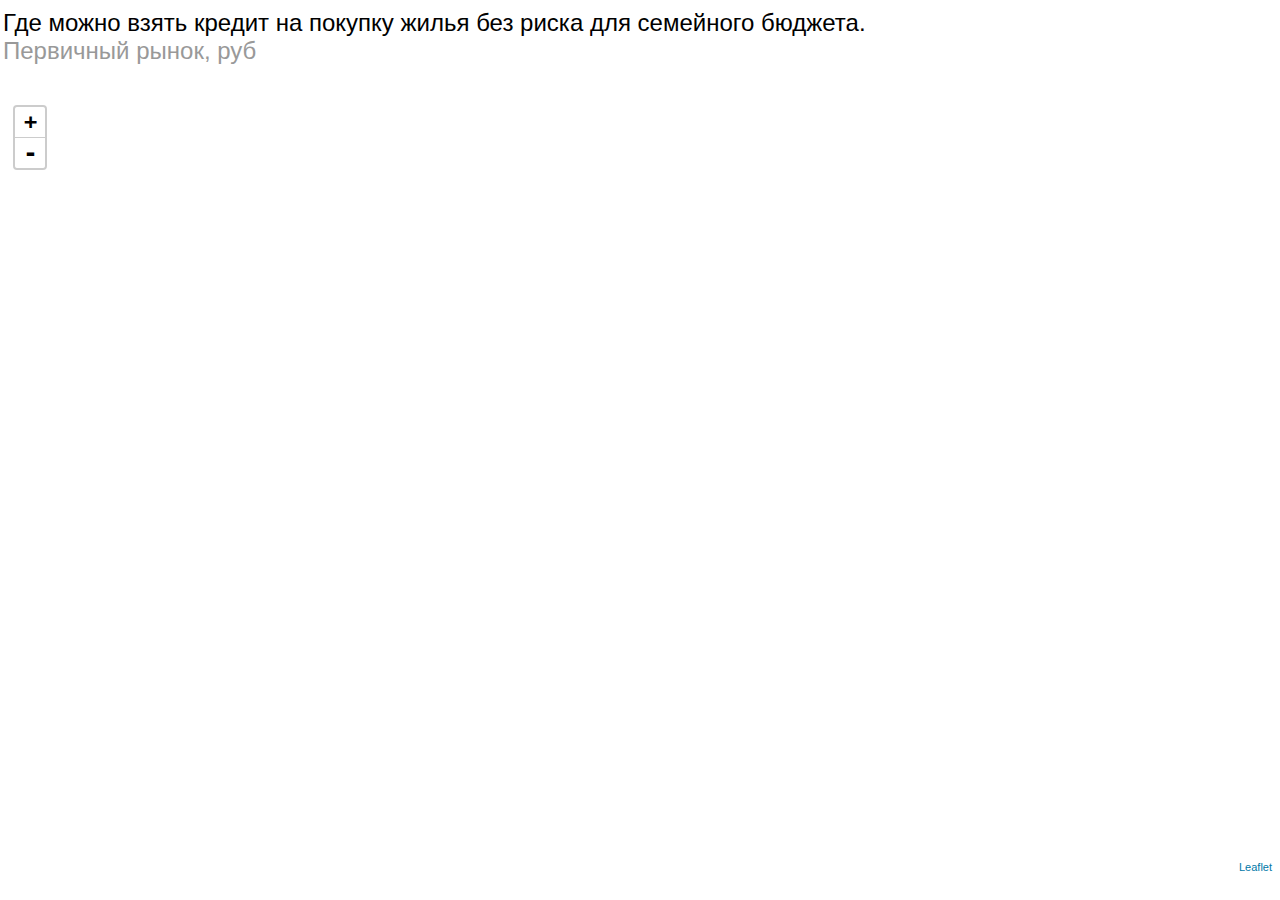
==== index.html @ 3e2e61d1 "Initial commit" ====
<html>
    <head>
        <meta charset="utf-8">
        <title></title>
        <link rel="stylesheet" href="./bower_component/leaflet/leaflet.css" />
        <link rel="stylesheet" href="./style.css" />
        <script src="./bower_component/leaflet/leaflet-src.js"></script>
        <script src="./bower_component/jquery/jquery-3.1.0.min.js"></script>
        <script src="./bower_component/isMobile/isMobile.min.js"></script>
    </head>

    <body style="margin: 0px; padding: 0px;">

        <div id="region_map_dinamic">
            <table border="0" style="width:100%; height: 100%;">
                <tr  style="height: 10%;">
                    <td>
                        <h2 style="font-family: ALSStory, Helvetica;font-weight: 500;">Где можно взять кредит на покупку жилья без риска для семейного бюджета.<br> <span style="color:#999999; font-weight: 300;">Первичный рынок, руб</span></h2>
                    </td>
                </tr>
                <tr>
                    <td>
                        <div id="region-map" style="width:100%; height: 100%;"></div>
                    </td>
                </tr>
                <tr style="height: 1%;">
                    <td style="padding: 10px;">
                        <div id="legend-minus"></div>
                    </td>
                </tr>
            </table>
        </div>

        <div id="region_map_image_chart">
            <img src="./i/image001.png" style="width:100%;"/>
        </div>

        <script src="./main.js"></script>
    </body>
</html>
---- bower_component/leaflet/leaflet.css ----
/* required styles */

.leaflet-pane,
.leaflet-tile,
.leaflet-marker-icon,
.leaflet-marker-shadow,
.leaflet-tile-container,
.leaflet-map-pane svg,
.leaflet-map-pane canvas,
.leaflet-zoom-box,
.leaflet-image-layer,
.leaflet-layer {
	position: absolute;
	left: 0;
	top: 0;
	}
.leaflet-container {
	overflow: hidden;
	}
.leaflet-tile,
.leaflet-marker-icon,
.leaflet-marker-shadow {
	-webkit-user-select: none;
	   -moz-user-select: none;
	        user-select: none;
	  -webkit-user-drag: none;
	}
/* Safari renders non-retina tile on retina better with this, but Chrome is worse */
.leaflet-safari .leaflet-tile {
	image-rendering: -webkit-optimize-contrast;
	}
/* hack that prevents hw layers "stretching" when loading new tiles */
.leaflet-safari .leaflet-tile-container {
	width: 1600px;
	height: 1600px;
	-webkit-transform-origin: 0 0;
	}
.leaflet-marker-icon,
.leaflet-marker-shadow {
	display: block;
	}
/* .leaflet-container svg: reset svg max-width decleration shipped in Joomla! (joomla.org) 3.x */
/* .leaflet-container img: map is broken in FF if you have max-width: 100% on tiles */
.leaflet-container .leaflet-overlay-pane svg,
.leaflet-container .leaflet-marker-pane img,
.leaflet-container .leaflet-tile-pane img,
.leaflet-container img.leaflet-image-layer {
	max-width: none !important;
	}

.leaflet-container.leaflet-touch-zoom {
	-ms-touch-action: pan-x pan-y;
	touch-action: pan-x pan-y;
	}
.leaflet-container.leaflet-touch-drag {
	-ms-touch-action: pinch-zoom;
	}
.leaflet-container.leaflet-touch-drag.leaflet-touch-drag {
	-ms-touch-action: none;
	touch-action: none;
}
.leaflet-tile {
	filter: inherit;
	visibility: hidden;
	}
.leaflet-tile-loaded {
	visibility: inherit;
	}
.leaflet-zoom-box {
	width: 0;
	height: 0;
	-moz-box-sizing: border-box;
	     box-sizing: border-box;
	z-index: 800;
	}
/* workaround for https://bugzilla.mozilla.org/show_bug.cgi?id=888319 */
.leaflet-overlay-pane svg {
	-moz-user-select: none;
	}

.leaflet-pane         { z-index: 400; }

.leaflet-tile-pane    { z-index: 200; }
.leaflet-overlay-pane { z-index: 400; }
.leaflet-shadow-pane  { z-index: 500; }
.leaflet-marker-pane  { z-index: 600; }
.leaflet-tooltip-pane   { z-index: 650; }
.leaflet-popup-pane   { z-index: 700; }

.leaflet-map-pane canvas { z-index: 100; }
.leaflet-map-pane svg    { z-index: 200; }

.leaflet-vml-shape {
	width: 1px;
	height: 1px;
	}
.lvml {
	behavior: url(#default#VML);
	display: inline-block;
	position: absolute;
	}


/* control positioning */

.leaflet-control {
	position: relative;
	z-index: 800;
	pointer-events: visiblePainted; /* IE 9-10 doesn't have auto */
	pointer-events: auto;
	}
.leaflet-top,
.leaflet-bottom {
	position: absolute;
	z-index: 1000;
	pointer-events: none;
	}
.leaflet-top {
	top: 0;
	}
.leaflet-right {
	right: 0;
	}
.leaflet-bottom {
	bottom: 0;
	}
.leaflet-left {
	left: 0;
	}
.leaflet-control {
	float: left;
	clear: both;
	}
.leaflet-right .leaflet-control {
	float: right;
	}
.leaflet-top .leaflet-control {
	margin-top: 10px;
	}
.leaflet-bottom .leaflet-control {
	margin-bottom: 10px;
	}
.leaflet-left .leaflet-control {
	margin-left: 10px;
	}
.leaflet-right .leaflet-control {
	margin-right: 10px;
	}


/* zoom and fade animations */

.leaflet-fade-anim .leaflet-tile {
	will-change: opacity;
	}
.leaflet-fade-anim .leaflet-popup {
	opacity: 0;
	-webkit-transition: opacity 0.2s linear;
	   -moz-transition: opacity 0.2s linear;
	     -o-transition: opacity 0.2s linear;
	        transition: opacity 0.2s linear;
	}
.leaflet-fade-anim .leaflet-map-pane .leaflet-popup {
	opacity: 1;
	}
.leaflet-zoom-animated {
	-webkit-transform-origin: 0 0;
	    -ms-transform-origin: 0 0;
	        transform-origin: 0 0;
	}
.leaflet-zoom-anim .leaflet-zoom-animated {
	will-change: transform;
	}
.leaflet-zoom-anim .leaflet-zoom-animated {
	-webkit-transition: -webkit-transform 0.25s cubic-bezier(0,0,0.25,1);
	   -moz-transition:    -moz-transform 0.25s cubic-bezier(0,0,0.25,1);
	     -o-transition:      -o-transform 0.25s cubic-bezier(0,0,0.25,1);
	        transition:         transform 0.25s cubic-bezier(0,0,0.25,1);
	}
.leaflet-zoom-anim .leaflet-tile,
.leaflet-pan-anim .leaflet-tile {
	-webkit-transition: none;
	   -moz-transition: none;
	     -o-transition: none;
	        transition: none;
	}

.leaflet-zoom-anim .leaflet-zoom-hide {
	visibility: hidden;
	}


/* cursors */

.leaflet-interactive {
	cursor: pointer;
	}
.leaflet-grab {
	cursor: -webkit-grab;
	cursor:    -moz-grab;
	}
.leaflet-crosshair,
.leaflet-crosshair .leaflet-interactive {
	cursor: crosshair;
	}
.leaflet-popup-pane,
.leaflet-control {
	cursor: auto;
	}
.leaflet-dragging .leaflet-grab,
.leaflet-dragging .leaflet-grab .leaflet-interactive,
.leaflet-dragging .leaflet-marker-draggable {
	cursor: move;
	cursor: -webkit-grabbing;
	cursor:    -moz-grabbing;
	}

/* marker & overlays interactivity */
.leaflet-marker-icon,
.leaflet-marker-shadow,
.leaflet-image-layer,
.leaflet-pane > svg path,
.leaflet-tile-container {
	pointer-events: none;
	}

.leaflet-marker-icon.leaflet-interactive,
.leaflet-image-layer.leaflet-interactive,
.leaflet-pane > svg path.leaflet-interactive {
	pointer-events: visiblePainted; /* IE 9-10 doesn't have auto */
	pointer-events: auto;
	}

/* visual tweaks */

.leaflet-container {
	background: #ddd;
	outline: 0;
	}
.leaflet-container a {
	color: #0078A8;
	}
.leaflet-container a.leaflet-active {
	outline: 2px solid orange;
	}
.leaflet-zoom-box {
	border: 2px dotted #38f;
	background: rgba(255,255,255,0.5);
	}


/* general typography */
.leaflet-container {
	font: 12px/1.5 "Helvetica Neue", Arial, Helvetica, sans-serif;
	}


/* general toolbar styles */

.leaflet-bar {
	box-shadow: 0 1px 5px rgba(0,0,0,0.65);
	border-radius: 4px;
	}
.leaflet-bar a,
.leaflet-bar a:hover {
	background-color: #fff;
	border-bottom: 1px solid #ccc;
	width: 26px;
	height: 26px;
	line-height: 26px;
	display: block;
	text-align: center;
	text-decoration: none;
	color: black;
	}
.leaflet-bar a,
.leaflet-control-layers-toggle {
	background-position: 50% 50%;
	background-repeat: no-repeat;
	display: block;
	}
.leaflet-bar a:hover {
	background-color: #f4f4f4;
	}
.leaflet-bar a:first-child {
	border-top-left-radius: 4px;
	border-top-right-radius: 4px;
	}
.leaflet-bar a:last-child {
	border-bottom-left-radius: 4px;
	border-bottom-right-radius: 4px;
	border-bottom: none;
	}
.leaflet-bar a.leaflet-disabled {
	cursor: default;
	background-color: #f4f4f4;
	color: #bbb;
	}

.leaflet-touch .leaflet-bar a {
	width: 30px;
	height: 30px;
	line-height: 30px;
	}


/* zoom control */

.leaflet-control-zoom-in,
.leaflet-control-zoom-out {
	font: bold 18px 'Lucida Console', Monaco, monospace;
	text-indent: 1px;
	}
.leaflet-control-zoom-out {
	font-size: 20px;
	}

.leaflet-touch .leaflet-control-zoom-in {
	font-size: 22px;
	}
.leaflet-touch .leaflet-control-zoom-out {
	font-size: 24px;
	}


/* layers control */

.leaflet-control-layers {
	box-shadow: 0 1px 5px rgba(0,0,0,0.4);
	background: #fff;
	border-radius: 5px;
	}
.leaflet-control-layers-toggle {
	background-image: url(images/layers.png);
	width: 36px;
	height: 36px;
	}
.leaflet-retina .leaflet-control-layers-toggle {
	background-image: url(images/layers-2x.png);
	background-size: 26px 26px;
	}
.leaflet-touch .leaflet-control-layers-toggle {
	width: 44px;
	height: 44px;
	}
.leaflet-control-layers .leaflet-control-layers-list,
.leaflet-control-layers-expanded .leaflet-control-layers-toggle {
	display: none;
	}
.leaflet-control-layers-expanded .leaflet-control-layers-list {
	display: block;
	position: relative;
	}
.leaflet-control-layers-expanded {
	padding: 6px 10px 6px 6px;
	color: #333;
	background: #fff;
	}
.leaflet-control-layers-scrollbar {
	overflow-y: scroll;
	padding-right: 5px;
	}
.leaflet-control-layers-selector {
	margin-top: 2px;
	position: relative;
	top: 1px;
	}
.leaflet-control-layers label {
	display: block;
	}
.leaflet-control-layers-separator {
	height: 0;
	border-top: 1px solid #ddd;
	margin: 5px -10px 5px -6px;
	}


/* attribution and scale controls */

.leaflet-container .leaflet-control-attribution {
	background: #fff;
	background: rgba(255, 255, 255, 0.7);
	margin: 0;
	}
.leaflet-control-attribution,
.leaflet-control-scale-line {
	padding: 0 5px;
	color: #333;
	}
.leaflet-control-attribution a {
	text-decoration: none;
	}
.leaflet-control-attribution a:hover {
	text-decoration: underline;
	}
.leaflet-container .leaflet-control-attribution,
.leaflet-container .leaflet-control-scale {
	font-size: 11px;
	}
.leaflet-left .leaflet-control-scale {
	margin-left: 5px;
	}
.leaflet-bottom .leaflet-control-scale {
	margin-bottom: 5px;
	}
.leaflet-control-scale-line {
	border: 2px solid #777;
	border-top: none;
	line-height: 1.1;
	padding: 2px 5px 1px;
	font-size: 11px;
	white-space: nowrap;
	overflow: hidden;
	-moz-box-sizing: border-box;
	     box-sizing: border-box;

	background: #fff;
	background: rgba(255, 255, 255, 0.5);
	}
.leaflet-control-scale-line:not(:first-child) {
	border-top: 2px solid #777;
	border-bottom: none;
	margin-top: -2px;
	}
.leaflet-control-scale-line:not(:first-child):not(:last-child) {
	border-bottom: 2px solid #777;
	}

.leaflet-touch .leaflet-control-attribution,
.leaflet-touch .leaflet-control-layers,
.leaflet-touch .leaflet-bar {
	box-shadow: none;
	}
.leaflet-touch .leaflet-control-layers,
.leaflet-touch .leaflet-bar {
	border: 2px solid rgba(0,0,0,0.2);
	background-clip: padding-box;
	}


/* popup */

.leaflet-popup {
	position: absolute;
	text-align: center;
	margin-bottom: 20px;
	}
.leaflet-popup-content-wrapper {
	padding: 1px;
	text-align: left;
	border-radius: 12px;
	}
.leaflet-popup-content {
	margin: 13px 19px;
	line-height: 1.4;
	}
.leaflet-popup-content p {
	margin: 18px 0;
	}
.leaflet-popup-tip-container {
	width: 40px;
	height: 20px;
	position: absolute;
	left: 50%;
	margin-left: -20px;
	overflow: hidden;
	pointer-events: none;
	}
.leaflet-popup-tip {
	width: 17px;
	height: 17px;
	padding: 1px;

	margin: -10px auto 0;

	-webkit-transform: rotate(45deg);
	   -moz-transform: rotate(45deg);
	    -ms-transform: rotate(45deg);
	     -o-transform: rotate(45deg);
	        transform: rotate(45deg);
	}
.leaflet-popup-content-wrapper,
.leaflet-popup-tip {
	background: white;
	color: #333;
	box-shadow: 0 3px 14px rgba(0,0,0,0.4);
	}
.leaflet-container a.leaflet-popup-close-button {
	position: absolute;
	top: 0;
	right: 0;
	padding: 4px 4px 0 0;
	border: none;
	text-align: center;
	width: 18px;
	height: 14px;
	font: 16px/14px Tahoma, Verdana, sans-serif;
	color: #c3c3c3;
	text-decoration: none;
	font-weight: bold;
	background: transparent;
	}
.leaflet-container a.leaflet-popup-close-button:hover {
	color: #999;
	}
.leaflet-popup-scrolled {
	overflow: auto;
	border-bottom: 1px solid #ddd;
	border-top: 1px solid #ddd;
	}

.leaflet-oldie .leaflet-popup-content-wrapper {
	zoom: 1;
	}
.leaflet-oldie .leaflet-popup-tip {
	width: 24px;
	margin: 0 auto;

	-ms-filter: "progid:DXImageTransform.Microsoft.Matrix(M11=0.70710678, M12=0.70710678, M21=-0.70710678, M22=0.70710678)";
	filter: progid:DXImageTransform.Microsoft.Matrix(M11=0.70710678, M12=0.70710678, M21=-0.70710678, M22=0.70710678);
	}
.leaflet-oldie .leaflet-popup-tip-container {
	margin-top: -1px;
	}

.leaflet-oldie .leaflet-control-zoom,
.leaflet-oldie .leaflet-control-layers,
.leaflet-oldie .leaflet-popup-content-wrapper,
.leaflet-oldie .leaflet-popup-tip {
	border: 1px solid #999;
	}


/* div icon */

.leaflet-div-icon {
	background: #fff;
	border: 1px solid #666;
	}


/* Tooltip */
/* Base styles for the element that has a tooltip */
.leaflet-tooltip {
	position: absolute;
	padding: 6px;
	background-color: #fff;
	border: 1px solid #fff;
	border-radius: 3px;
	color: #222;
	white-space: nowrap;
	-webkit-user-select: none;
	-moz-user-select: none;
	-ms-user-select: none;
	user-select: none;
	pointer-events: none;
	box-shadow: 0 1px 3px rgba(0,0,0,0.4);
	}
.leaflet-tooltip.leaflet-clickable {
	cursor: pointer;
	pointer-events: auto;
	}
.leaflet-tooltip-top:before,
.leaflet-tooltip-bottom:before,
.leaflet-tooltip-left:before,
.leaflet-tooltip-right:before {
	position: absolute;
	pointer-events: none;
	border: 6px solid transparent;
	background: transparent;
	content: "";
	}

/* Directions */

.leaflet-tooltip-bottom {
	margin-top: 6px;
}
.leaflet-tooltip-top {
	margin-top: -6px;
}
.leaflet-tooltip-bottom:before,
.leaflet-tooltip-top:before {
	left: 50%;
	margin-left: -6px;
	}
.leaflet-tooltip-top:before {
	bottom: 0;
	margin-bottom: -12px;
	border-top-color: #fff;
	}
.leaflet-tooltip-bottom:before {
	top: 0;
	margin-top: -12px;
	margin-left: -6px;
	border-bottom-color: #fff;
	}
.leaflet-tooltip-left {
	margin-left: -6px;
}
.leaflet-tooltip-right {
	margin-left: 6px;
}
.leaflet-tooltip-left:before,
.leaflet-tooltip-right:before {
	top: 50%;
	margin-top: -6px;
	}
.leaflet-tooltip-left:before {
	right: 0;
	margin-right: -12px;
	border-left-color: #fff;
	}
.leaflet-tooltip-right:before {
	left: 0;
	margin-left: -12px;
	border-right-color: #fff;
	}
---- style.css ----
.leaflet-container {
    background-color: white;
}
.legend-block-color {
    display: inline-block;
    /*height: 15px;*/
    padding: 4px 10px;
    /*width: 60px;*/
    text-align: center;
}

.legend-block {
    display: inline-block;
    text-align: left;
    opacity: 1;
    border-top: 3px solid transparent;
    border-bottom: 3px solid transparent;
    font-family: ALSStory, Helvetica;
}

.popup-my {
    margin-bottom: 20px;
    font-family: ALSStory, Helvetica;
}

#legend-minus {
    text-align: center;
    /*position: absolute;*/
    /*bottom: 0px;*/
    /*right: 0px;*/
    /*left: 0px;*/
    /*background-color: rgba(255, 255, 255, 0.67);*/
    z-index: 999;
    font-family: ALSStory, Helvetica;
    font-weight: 500;
}

/*.legend-block:hover, */
.legend-block.active {
    opacity: 1;
    cursor: pointer;
    border-color: #144881;
}

.popup-my {
    opacity: 1 !important;
}

.popup-my .green {
    color: #6cac32;
}

.popup-my .red {
    color: #de5332;
}

.region_map_image_chart img {
    width:100%;
    /*max-width: 700px;*/
}



/*@font-face {*/
    /*font-family: ALSStory;*/
    /*src: url(https://s.rbk.ru/v7_top_static/common/common-3.13.11/styles/fonts/ALSStory/als_story_bold_italic-webfont.eot);*/
    /*src: url(https://s.rbk.ru/v7_top_static/common/common-3.13.11/styles/fonts/ALSStory/als_story_bold_italic-webfont.eot?#iefix) format('embedded-opentype'), url(https://s.rbk.ru/v7_top_static/common/common-3.13.11/styles/fonts/ALSStory/als_story_bold_italic-webfont.woff) format('woff'), url(https://s.rbk.ru/v7_top_static/common/common-3.13.11/styles/fonts/ALSStory/als_story_bold_italic-webfont.ttf) format('truetype'), url(https://s.rbk.ru/v7_top_static/common/common-3.13.11/styles/fonts/ALSStory/als_story_bold_italic-webfont.svg#als_storybold_italic) format('svg');*/
    /*font-weight: 700;*/
    /*font-style: italic*/
/*}*/
/*@font-face {*/
    /*font-family: ALSStory;*/
    /*src: url(https://s.rbk.ru/v7_top_static/common/common-3.13.11/styles/fonts/ALSStory/als_story_bold-webfont.eot);*/
    /*src: url(https://s.rbk.ru/v7_top_static/common/common-3.13.11/styles/fonts/ALSStory/als_story_bold-webfont.eot?#iefix) format('embedded-opentype'), url(https://s.rbk.ru/v7_top_static/common/common-3.13.11/styles/fonts/ALSStory/als_story_bold-webfont.woff) format('woff'), url(https://s.rbk.ru/v7_top_static/common/common-3.13.11/styles/fonts/ALSStory/als_story_bold-webfont.ttf) format('truetype'), url(https://s.rbk.ru/v7_top_static/common/common-3.13.11/styles/fonts/ALSStory/als_story_bold-webfont.svg#als_storybold) format('svg');*/
    /*font-weight: 700;*/
    /*font-style: normal*/
/*}*/
/*@font-face {*/
    /*font-family: ALSStory;*/
    /*src: url(https://s.rbk.ru/v7_top_static/common/common-3.13.11/styles/fonts/ALSStory/als_story_italic-webfont.eot);*/
    /*src: url(https://s.rbk.ru/v7_top_static/common/common-3.13.11/styles/fonts/ALSStory/als_story_italic-webfont.eot?#iefix) format('embedded-opentype'), url(https://s.rbk.ru/v7_top_static/common/common-3.13.11/styles/fonts/ALSStory/als_story_italic-webfont.woff) format('woff'), url(https://s.rbk.ru/v7_top_static/common/common-3.13.11/styles/fonts/ALSStory/als_story_italic-webfont.ttf) format('truetype'), url(https://s.rbk.ru/v7_top_static/common/common-3.13.11/styles/fonts/ALSStory/als_story_italic-webfont.svg#als_storyitalic) format('svg');*/
    /*font-weight: 400;*/
    /*font-style: italic*/
/*}*/
/*@font-face {*/
    /*font-family: ALSStory;*/
    /*src: url(https://s.rbk.ru/v7_top_static/common/common-3.13.11/styles/fonts/ALSStory/als_story_regular-webfont.eot);*/
    /*src: url(https://s.rbk.ru/v7_top_static/common/common-3.13.11/styles/fonts/ALSStory/als_story_regular-webfont.eot?#iefix) format('embedded-opentype'), url(https://s.rbk.ru/v7_top_static/common/common-3.13.11/styles/fonts/ALSStory/als_story_regular-webfont.woff) format('woff'), url(https://s.rbk.ru/v7_top_static/common/common-3.13.11/styles/fonts/ALSStory/als_story_regular-webfont.ttf) format('truetype'), url(https://s.rbk.ru/v7_top_static/common/common-3.13.11/styles/fonts/ALSStory/als_story_regular-webfont.svg#als_storyregular) format('svg');*/
    /*font-weight: 400;*/
    /*font-style: normal*/
/*}*/


























/*@font-face {*/
    /*font-family: ALSEkibastuzBlack;*/
    /*src: url(http://s.rbk.ru/v7_top_static/common/common-3.13.11/styles/fonts/ALSEkibastuz/als_ekibastuz_black-webfont.eot);*/
    /*src: url(http://s.rbk.ru/v7_top_static/common/common-3.13.11/styles/fonts/ALSEkibastuz/als_ekibastuz_black-webfont.eot?#iefix) format('embedded-opentype'), url(http://s.rbk.ru/v7_top_static/common/common-3.13.11/styles/fonts/ALSEkibastuz/als_ekibastuz_black-webfont.woff) format('woff'), url(http://s.rbk.ru/v7_top_static/common/common-3.13.11/styles/fonts/ALSEkibastuz/als_ekibastuz_black-webfont.ttf) format('truetype'), url(http://s.rbk.ru/v7_top_static/common/common-3.13.11/styles/fonts/ALSEkibastuz/als_ekibastuz_black-webfont.svg#als_ekibastuz_black) format('svg');*/
    /*font-weight: 400;*/
    /*font-style: normal*/
/*}*/
/*@font-face {*/
    /*font-family: ALSEkibastuz;*/
    /*src: url(http://s.rbk.ru/v7_top_static/common/common-3.13.11/styles/fonts/ALSEkibastuz/als_ekibastuz_bold-webfont.eot);*/
    /*src: url(http://s.rbk.ru/v7_top_static/common/common-3.13.11/styles/fonts/ALSEkibastuz/als_ekibastuz_bold-webfont.eot?#iefix) format('embedded-opentype'), url(http://s.rbk.ru/v7_top_static/common/common-3.13.11/styles/fonts/ALSEkibastuz/als_ekibastuz_bold-webfont.woff) format('woff'), url(http://s.rbk.ru/v7_top_static/common/common-3.13.11/styles/fonts/ALSEkibastuz/als_ekibastuz_bold-webfont.ttf) format('truetype'), url(http://s.rbk.ru/v7_top_static/common/common-3.13.11/styles/fonts/ALSEkibastuz/als_ekibastuz_bold-webfont.svg#als_ekibastuz_bold) format('svg');*/
    /*font-weight: 700;*/
    /*font-style: normal*/
/*}*/
/*@font-face {*/
    /*font-family: ALSEkibastuzHeavy;*/
    /*src: url(http://s.rbk.ru/v7_top_static/common/common-3.13.11/styles/fonts/ALSEkibastuz/als_ekibastuz_heavy-webfont.eot);*/
    /*src: url(http://s.rbk.ru/v7_top_static/common/common-3.13.11/styles/fonts/ALSEkibastuz/als_ekibastuz_heavy-webfont.eot?#iefix) format('embedded-opentype'), url(http://s.rbk.ru/v7_top_static/common/common-3.13.11/styles/fonts/ALSEkibastuz/als_ekibastuz_heavy-webfont.woff) format('woff'), url(http://s.rbk.ru/v7_top_static/common/common-3.13.11/styles/fonts/ALSEkibastuz/als_ekibastuz_heavy-webfont.ttf) format('truetype'), url(http://s.rbk.ru/v7_top_static/common/common-3.13.11/styles/fonts/ALSEkibastuz/als_ekibastuz_heavy-webfont.svg#als_ekibastuz_heavy) format('svg');*/
    /*font-weight: 400;*/
    /*font-style: normal*/
/*}*/
/*@font-face {*/
    /*font-family: ALSEkibastuzLight;*/
    /*src: url(http://s.rbk.ru/v7_top_static/common/common-3.13.11/styles/fonts/ALSEkibastuz/als_ekibastuz_light-webfont.eot);*/
    /*src: url(http://s.rbk.ru/v7_top_static/common/common-3.13.11/styles/fonts/ALSEkibastuz/als_ekibastuz_light-webfont.eot?#iefix) format('embedded-opentype'), url(http://s.rbk.ru/v7_top_static/common/common-3.13.11/styles/fonts/ALSEkibastuz/als_ekibastuz_light-webfont.woff) format('woff'), url(http://s.rbk.ru/v7_top_static/common/common-3.13.11/styles/fonts/ALSEkibastuz/als_ekibastuz_light-webfont.ttf) format('truetype'), url(http://s.rbk.ru/v7_top_static/common/common-3.13.11/styles/fonts/ALSEkibastuz/als_ekibastuz_light-webfont.svg#als_ekibastuz_light) format('svg');*/
    /*font-weight: 400;*/
    /*font-style: normal*/
/*}*/
/*@font-face {*/
    /*font-family: ALSEkibastuz;*/
    /*src: url(http://s.rbk.ru/v7_top_static/common/common-3.13.11/styles/fonts/ALSEkibastuz/als_ekibastuz_regular-webfont.eot);*/
    /*src: url(http://s.rbk.ru/v7_top_static/common/common-3.13.11/styles/fonts/ALSEkibastuz/als_ekibastuz_regular-webfont.eot?#iefix) format('embedded-opentype'), url(http://s.rbk.ru/v7_top_static/common/common-3.13.11/styles/fonts/ALSEkibastuz/als_ekibastuz_regular-webfont.woff) format('woff'), url(http://s.rbk.ru/v7_top_static/common/common-3.13.11/styles/fonts/ALSEkibastuz/als_ekibastuz_regular-webfont.ttf) format('truetype'), url(http://s.rbk.ru/v7_top_static/common/common-3.13.11/styles/fonts/ALSEkibastuz/als_ekibastuz_regular-webfont.svg#als_ekibastuz_regular) format('svg');*/
    /*font-weight: 400;*/
    /*font-style: normal*/
/*}*/

/*@font-face {*/
    /*font-family: LatoBold;*/
    /*src: url(http://s.rbk.ru/v7_top_static/common/common-3.13.11/styles/fonts/Lato/lato-bold-webfont.eot);*/
    /*src: url(http://s.rbk.ru/v7_top_static/common/common-3.13.11/styles/fonts/Lato/lato-bold-webfont.eot?#iefix) format('embedded-opentype'), url(http://s.rbk.ru/v7_top_static/common/common-3.13.11/styles/fonts/Lato/lato-bold-webfont.woff2) format('woff2'), url(http://s.rbk.ru/v7_top_static/common/common-3.13.11/styles/fonts/Lato/lato-bold-webfont.woff) format('woff'), url(http://s.rbk.ru/v7_top_static/common/common-3.13.11/styles/fonts/Lato/lato-bold-webfont.ttf) format('truetype'), url(http://s.rbk.ru/v7_top_static/common/common-3.13.11/styles/fonts/Lato/lato-bold-webfont.svg#latobold) format('svg');*/
    /*font-weight: 400;*/
    /*font-style: normal*/
/*}*/
/*@font-face {*/
    /*font-family: LatoHeavy;*/
    /*src: url(http://s.rbk.ru/v7_top_static/common/common-3.13.11/styles/fonts/Lato/lato-heavy-webfont.eot);*/
    /*src: url(http://s.rbk.ru/v7_top_static/common/common-3.13.11/styles/fonts/Lato/lato-heavy-webfont.eot?#iefix) format('embedded-opentype'), url(http://s.rbk.ru/v7_top_static/common/common-3.13.11/styles/fonts/Lato/lato-heavy-webfont.woff2) format('woff2'), url(http://s.rbk.ru/v7_top_static/common/common-3.13.11/styles/fonts/Lato/lato-heavy-webfont.woff) format('woff'), url(http://s.rbk.ru/v7_top_static/common/common-3.13.11/styles/fonts/Lato/lato-heavy-webfont.ttf) format('truetype'), url(http://s.rbk.ru/v7_top_static/common/common-3.13.11/styles/fonts/Lato/lato-heavy-webfont.svg#latoheavy) format('svg');*/
    /*font-weight: 400;*/
    /*font-style: normal*/
/*}*/
/*@font-face {*/
    /*font-family: LatoLight;*/
    /*src: url(http://s.rbk.ru/v7_top_static/common/common-3.13.11/styles/fonts/Lato/lato-light-webfont.eot);*/
    /*src: url(http://s.rbk.ru/v7_top_static/common/common-3.13.11/styles/fonts/Lato/lato-light-webfont.eot?#iefix) format('embedded-opentype'), url(http://s.rbk.ru/v7_top_static/common/common-3.13.11/styles/fonts/Lato/lato-light-webfont.woff2) format('woff2'), url(http://s.rbk.ru/v7_top_static/common/common-3.13.11/styles/fonts/Lato/lato-light-webfont.woff) format('woff'), url(http://s.rbk.ru/v7_top_static/common/common-3.13.11/styles/fonts/Lato/lato-light-webfont.ttf) format('truetype'), url(http://s.rbk.ru/v7_top_static/common/common-3.13.11/styles/fonts/Lato/lato-light-webfont.svg#latolight) format('svg');*/
    /*font-weight: 400;*/
    /*font-style: normal*/
/*}*/
/*@font-face {*/
    /*font-family: Lato;*/
    /*src: url(http://s.rbk.ru/v7_top_static/common/common-3.13.11/styles/fonts/Lato/lato-regular-webfont.eot);*/
    /*src: url(http://s.rbk.ru/v7_top_static/common/common-3.13.11/styles/fonts/Lato/lato-regular-webfont.eot?#iefix) format('embedded-opentype'), url(http://s.rbk.ru/v7_top_static/common/common-3.13.11/styles/fonts/Lato/lato-regular-webfont.woff2) format('woff2'), url(http://s.rbk.ru/v7_top_static/common/common-3.13.11/styles/fonts/Lato/lato-regular-webfont.woff) format('woff'), url(http://s.rbk.ru/v7_top_static/common/common-3.13.11/styles/fonts/Lato/lato-regular-webfont.ttf) format('truetype'), url(http://s.rbk.ru/v7_top_static/common/common-3.13.11/styles/fonts/Lato/lato-regular-webfont.svg#latoregular) format('svg');*/
    /*font-weight: 400;*/
    /*font-style: normal*/
/*}*/
/*@font-face {*/
    /*font-family: LatoBlack;*/
    /*src: url(http://s.rbk.ru/v7_top_static/common/common-3.13.11/styles/fonts/Lato/lato-black-webfont.eot);*/
    /*src: url(http://s.rbk.ru/v7_top_static/common/common-3.13.11/styles/fonts/Lato/lato-black-webfont.eot?#iefix) format('embedded-opentype'), url(http://s.rbk.ru/v7_top_static/common/common-3.13.11/styles/fonts/Lato/lato-black-webfont.woff2) format('woff2'), url(http://s.rbk.ru/v7_top_static/common/common-3.13.11/styles/fonts/Lato/lato-black-webfont.woff) format('woff'), url(http://s.rbk.ru/v7_top_static/common/common-3.13.11/styles/fonts/Lato/lato-black-webfont.ttf) format('truetype'), url(http://s.rbk.ru/v7_top_static/common/common-3.13.11/styles/fonts/Lato/lato-black-webfont.svg#latoblack) format('svg');*/
    /*font-weight: 400;*/
    /*font-style: normal*/
/*}*/
/*@font-face {*/
    /*font-family: PTMono;*/
    /*src: url(http://s.rbk.ru/v7_top_static/common/common-3.13.11/styles/fonts/PTMono/ptm55ft-webfont.eot);*/
    /*src: url(http://s.rbk.ru/v7_top_static/common/common-3.13.11/styles/fonts/PTMono/ptm55ft-webfont.eot?#iefix) format('embedded-opentype'), url(http://s.rbk.ru/v7_top_static/common/common-3.13.11/styles/fonts/PTMono/ptm55ft-webfont.woff) format('woff'), url(http://s.rbk.ru/v7_top_static/common/common-3.13.11/styles/fonts/PTMono/ptm55ft-webfont.ttf) format('truetype');*/
    /*font-weight: 400;*/
    /*font-style: normal*/
/*}*/
/*@font-face {*/
    /*font-family: PTSerif;*/
    /*src: url(http://s.rbk.ru/v7_top_static/common/common-3.13.11/styles/fonts/PTSerif/PTF56F-webfont.eot);*/
    /*src: url(http://s.rbk.ru/v7_top_static/common/common-3.13.11/styles/fonts/PTSerif/PTF56F-webfont.eot?#iefix) format('embedded-opentype'), url(http://s.rbk.ru/v7_top_static/common/common-3.13.11/styles/fonts/PTSerif/PTF56F-webfont.woff) format('woff'), url(http://s.rbk.ru/v7_top_static/common/common-3.13.11/styles/fonts/PTSerif/PTF56F-webfont.ttf) format('truetype'), url(http://s.rbk.ru/v7_top_static/common/common-3.13.11/styles/fonts/PTSerif/PTF56F-webfont.svg#PTF56F-webfont) format('svg');*/
    /*font-weight: 400;*/
    /*font-style: italic*/
/*}*/
/*@font-face {*/
    /*font-family: PTSerif;*/
    /*src: url(http://s.rbk.ru/v7_top_static/common/common-3.13.11/styles/fonts/PTSerif/PTF75F-webfont.eot);*/
    /*src: url(http://s.rbk.ru/v7_top_static/common/common-3.13.11/styles/fonts/PTSerif/PTF75F-webfont.eot?#iefix) format('embedded-opentype'), url(http://s.rbk.ru/v7_top_static/common/common-3.13.11/styles/fonts/PTSerif/PTF75F-webfont.woff) format('woff'), url(http://s.rbk.ru/v7_top_static/common/common-3.13.11/styles/fonts/PTSerif/PTF75F-webfont.ttf) format('truetype'), url(http://s.rbk.ru/v7_top_static/common/common-3.13.11/styles/fonts/PTSerif/PTF75F-webfont.svg#PTF75F-webfont) format('svg');*/
    /*font-weight: 700;*/
    /*font-style: normal*/
/*}*/
/*@font-face {*/
    /*font-family: ALSRubl;*/
    /*src: url(http://s.rbk.ru/v7_top_static/common/common-3.13.11/styles/fonts/ALSRubl/als-rouble-webfont.eot);*/
    /*src: url(http://s.rbk.ru/v7_top_static/common/common-3.13.11/styles/fonts/ALSRubl/als-rouble-webfont.eot?#iefix) format('embedded-opentype'), url(http://s.rbk.ru/v7_top_static/common/common-3.13.11/styles/fonts/ALSRubl/als-rouble-webfont.woff) format('woff'), url(http://s.rbk.ru/v7_top_static/common/common-3.13.11/styles/fonts/ALSRubl/als-rouble-webfont.ttf) format('truetype'), url(http://s.rbk.ru/v7_top_static/common/common-3.13.11/styles/fonts/ALSRubl/als-rouble-webfont.svg#als-rouble-regular) format('svg');*/
    /*font-weight: 400;*/
    /*font-style: normal*/
/*}*/
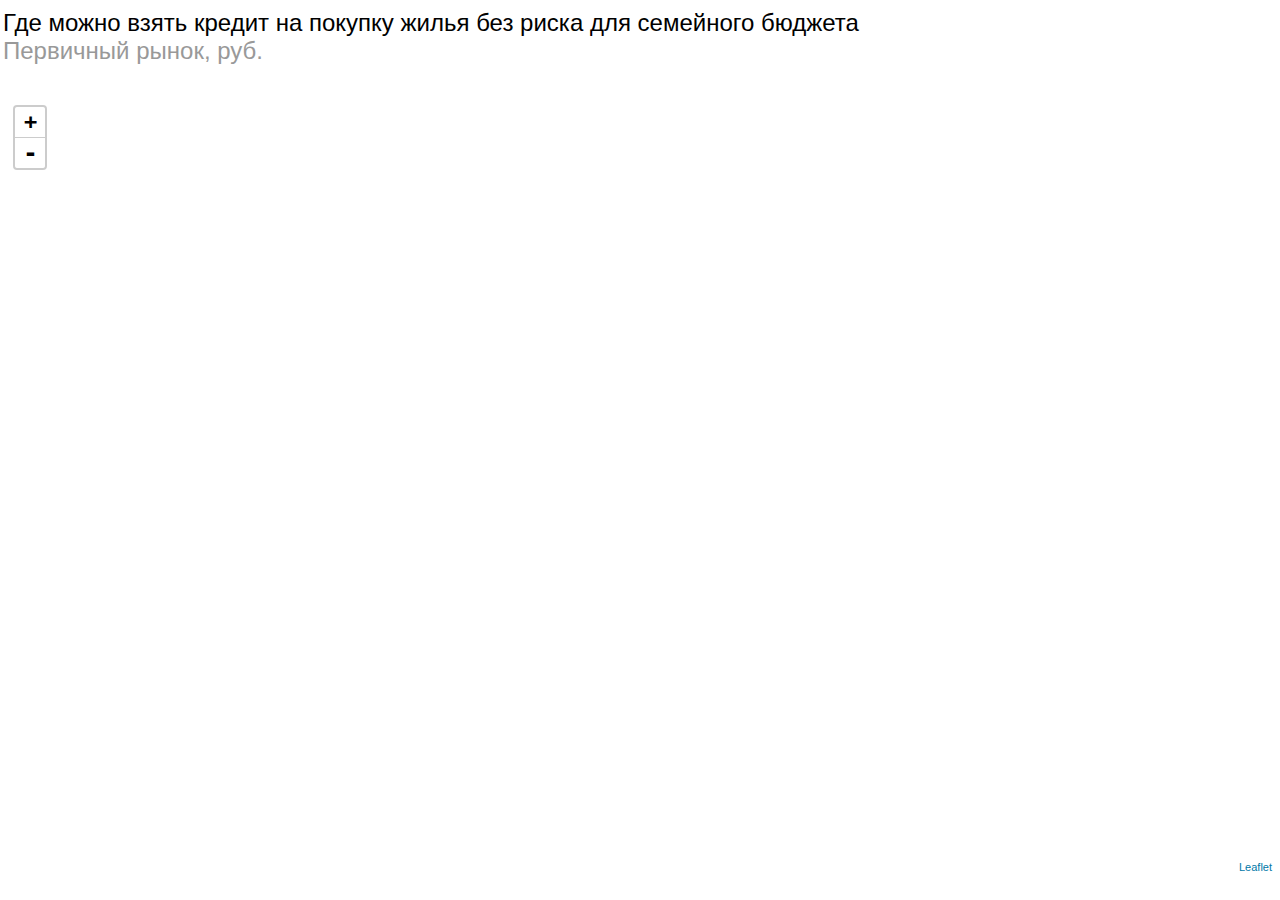
==== commit 7a24d6b8: "Fix заги" ====
--- a/index.html
+++ b/index.html
@@ -15,7 +15,7 @@
             <table border="0" style="width:100%; height: 100%;">
                 <tr  style="height: 10%;">
                     <td>
-                        <h2 style="font-family: ALSStory, Helvetica;font-weight: 500;">Где можно взять кредит на покупку жилья без риска для семейного бюджета.<br> <span style="color:#999999; font-weight: 300;">Первичный рынок, руб</span></h2>
+                        <h2 style="font-family: ALSStory, Helvetica;font-weight: 500;">Где можно взять кредит на покупку жилья без риска для семейного бюджета<br> <span style="color:#999999; font-weight: 300;">Первичный рынок, руб.</span></h2>
                     </td>
                 </tr>
                 <tr>
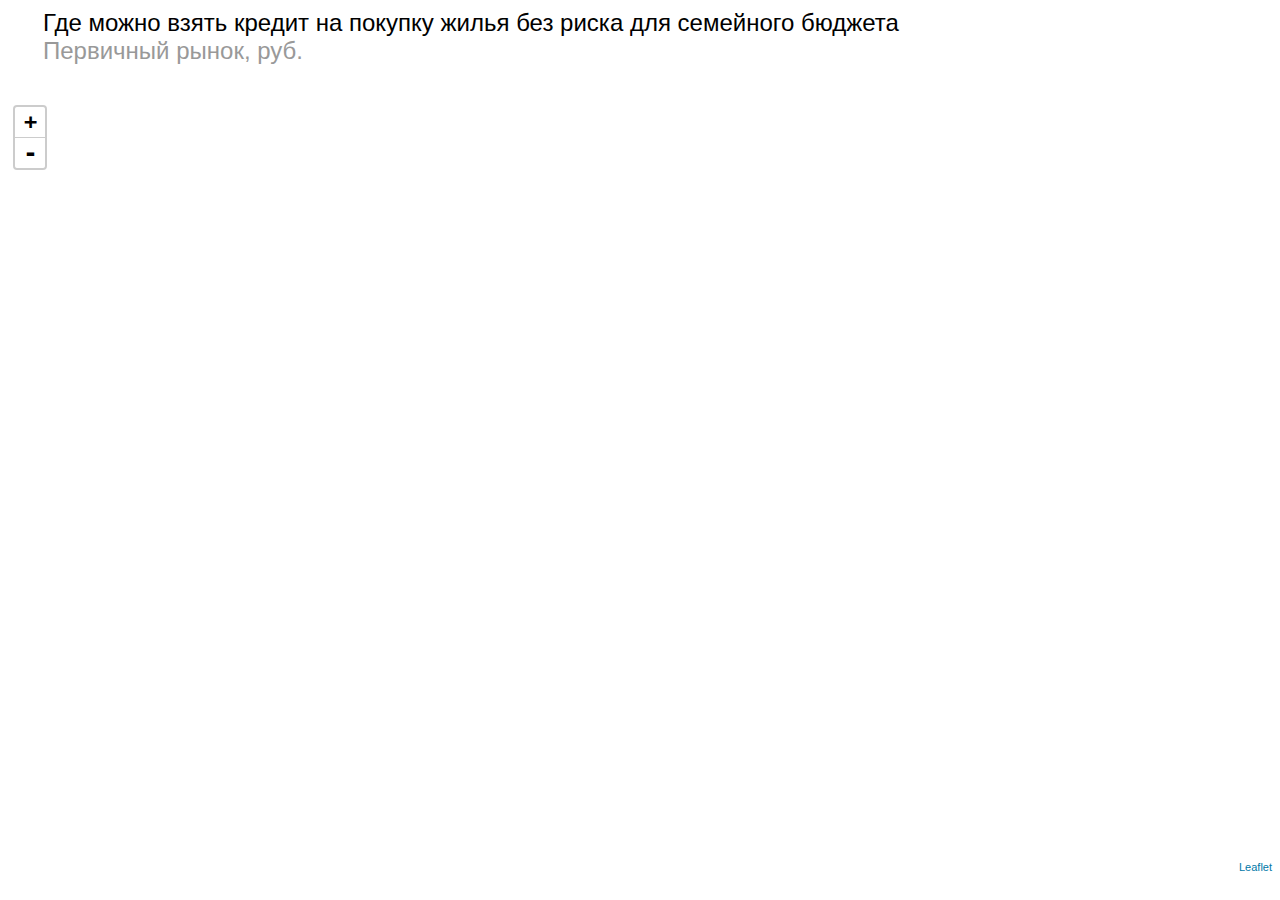
==== commit 5f27db97: "Fix заголовки + цвета в пупапах" ====
--- a/index.html
+++ b/index.html
@@ -15,7 +15,7 @@
             <table border="0" style="width:100%; height: 100%;">
                 <tr  style="height: 10%;">
                     <td>
-                        <h2 style="font-family: ALSStory, Helvetica;font-weight: 500;">Где можно взять кредит на покупку жилья без риска для семейного бюджета<br> <span style="color:#999999; font-weight: 300;">Первичный рынок, руб.</span></h2>
+                        <h2 style="font-family: ALSStory, Helvetica;font-weight: 500; padding-left:40px;">Где можно взять кредит на покупку жилья без риска для семейного бюджета<br> <span style="color:#999999; font-weight: 300;">Первичный рынок, руб.</span></h2>
                     </td>
                 </tr>
                 <tr>
--- a/style.css
+++ b/style.css
@@ -48,11 +48,12 @@
 }
 
 .popup-my .green {
-    color: #6cac32;
+    /*color: #6cac32;*/
+    color: #5dc2af;
 }
 
 .popup-my .red {
-    color: #de5332;
+    color: #922A14;
 }
 
 .region_map_image_chart img {
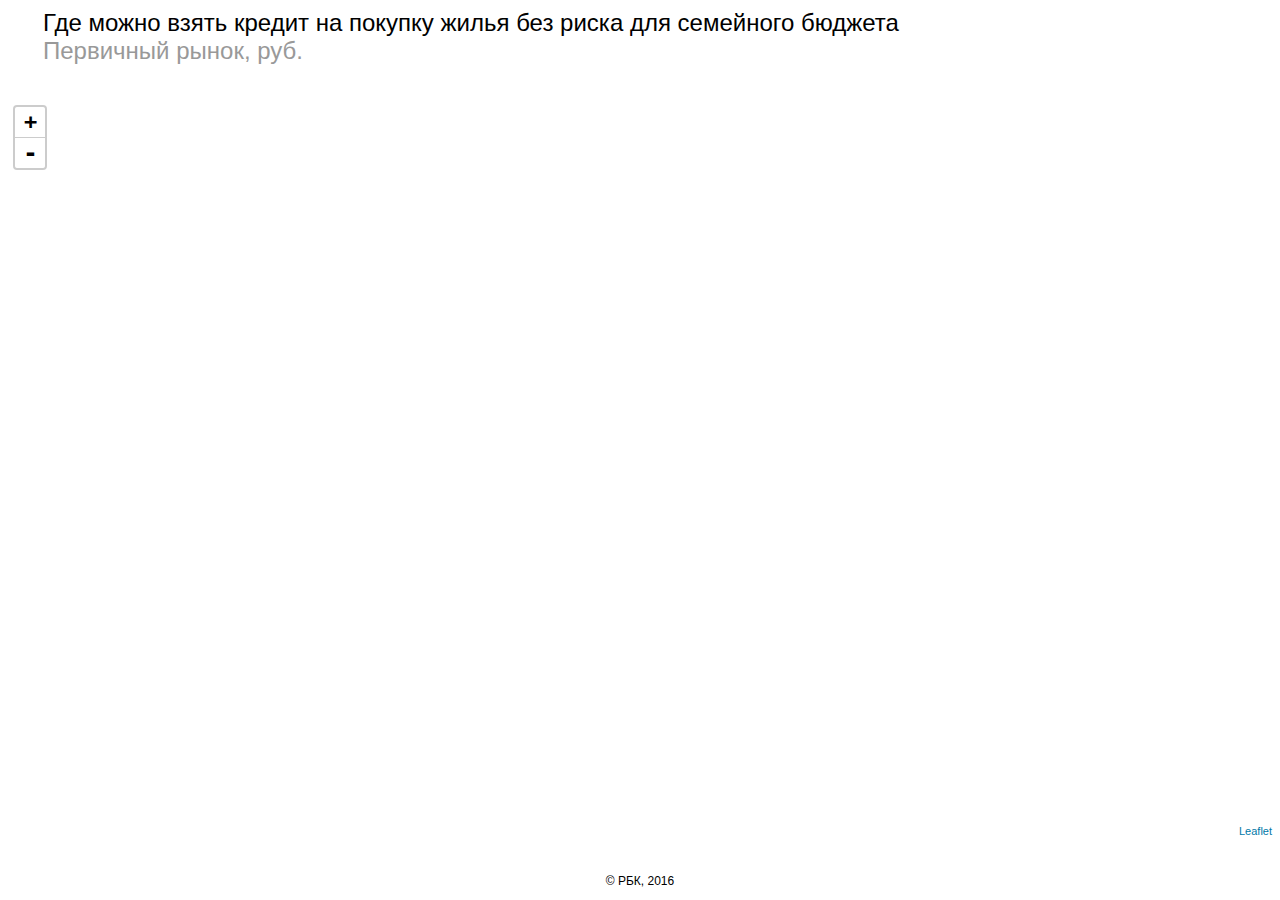
==== commit 8a151820: "Добавлен копирайт на графики" ====
--- a/index.html
+++ b/index.html
@@ -28,6 +28,11 @@
                         <div id="legend-minus"></div>
                     </td>
                 </tr>
+                <tr style="height: 1%;">
+                    <td style="padding: 10px;">
+                        <div style="text-align: center;font-family: ALSStory, Helvetica;font-size:12px;">© РБК, 2016</div>
+                    </td>
+                </tr>
             </table>
         </div>
 
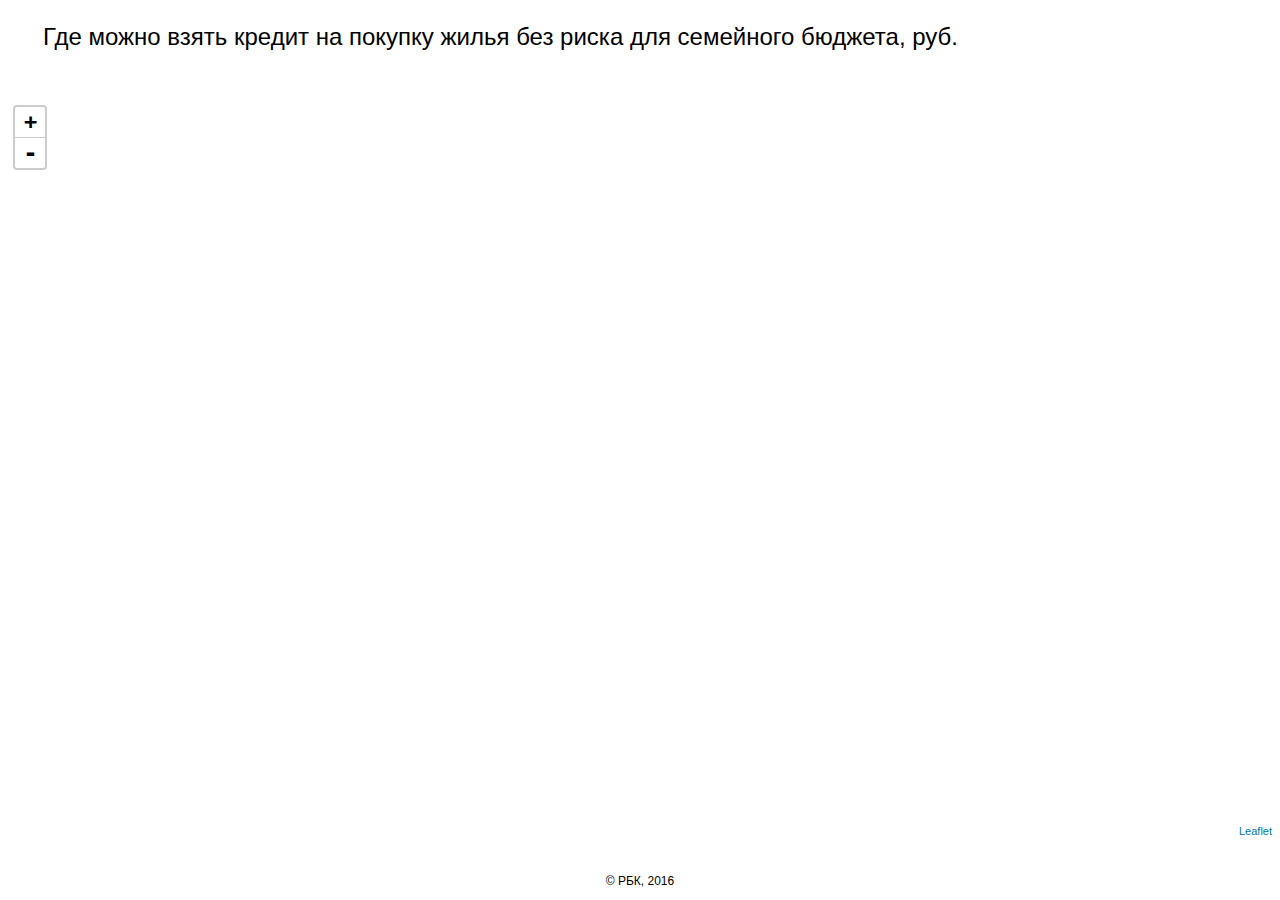
==== commit e3bfeb0c: "Поправлен заголовок" ====
--- a/index.html
+++ b/index.html
@@ -15,7 +15,7 @@
             <table border="0" style="width:100%; height: 100%;">
                 <tr  style="height: 10%;">
                     <td>
-                        <h2 style="font-family: ALSStory, Helvetica;font-weight: 500; padding-left:40px;">Где можно взять кредит на покупку жилья без риска для семейного бюджета<br> <span style="color:#999999; font-weight: 300;">Первичный рынок, руб.</span></h2>
+                        <h2 style="font-family: ALSStory, Helvetica;font-weight: 500; padding-left:40px;">Где можно взять кредит на покупку жилья без риска для семейного бюджета, руб.</h2>
                     </td>
                 </tr>
                 <tr>
